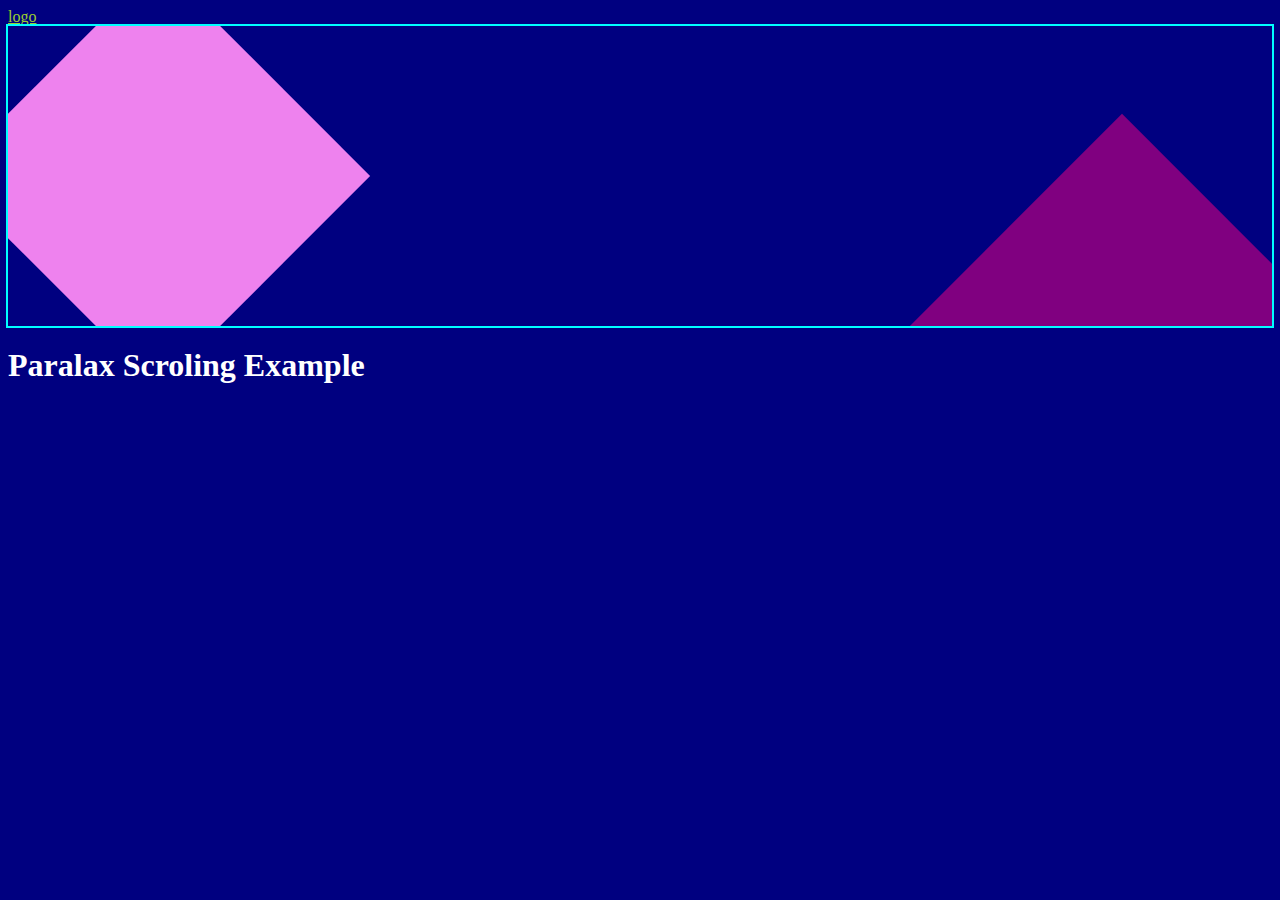
==== index.html @ 5741bdb7 "project setup with placeholders" ====
<!DOCTYPE html>
<html lang="en" dir="ltr">
  <head>
    <link rel="stylesheet" href="style.css">
    <meta charset="utf-8">
    <title></title>
  </head>
  <body>
    <a href="#" class="logo">logo</a>
    <section class="lunar">
      <div id="forground-mountians" class="mtn">
        <b class="left"></b>
        <b class="right"></b>


      </div>
      <div id="moon"></div>
      <div id="space"></div>
    </section>
    <section class="copy">
      <h1>Paralax Scroling Example</h1>
    </section>
  </body>
</html>
---- style.css ----
body {
  background-color: navy;
  color: white;
}

a {
    color: yellowgreen;
}
.mtn {
  outline: 2px solid cyan;
  position: relative;
  overflow: hidden;
}
.mtn b {
  background-color: violet;
  display: block;
  width: 300px;
  height: 300px;
  transform: rotate(45deg);
}
.mtn .right {
  background-color: purple;
  position: absolute; top:50%; right:0;

}
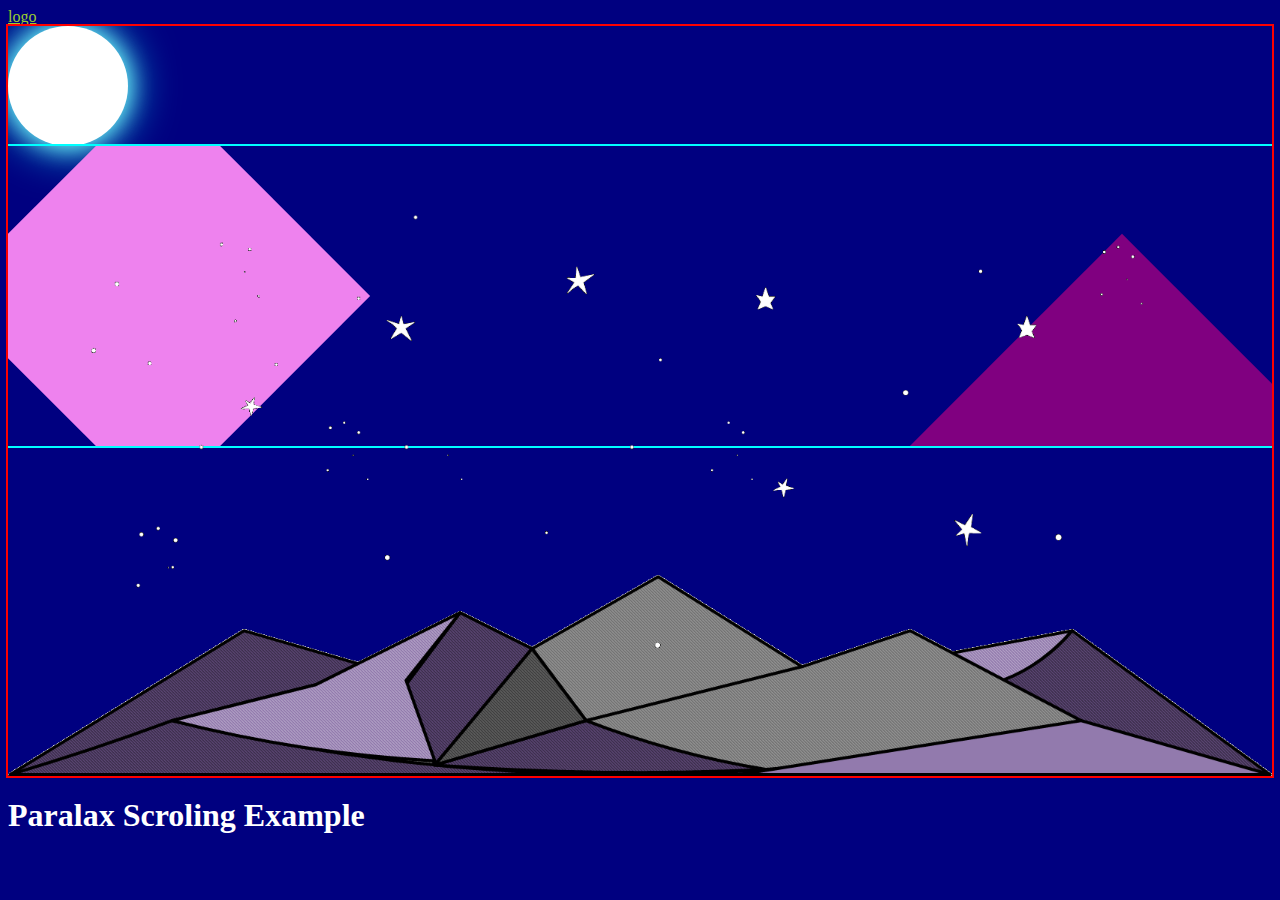
==== commit 61394d7e: "added images" ====
--- a/index.html
+++ b/index.html
@@ -8,6 +8,7 @@
   <body>
     <a href="#" class="logo">logo</a>
     <section class="lunar">
+      <b class="moon"></b>
       <div id="forground-mountians" class="mtn">
         <b class="left"></b>
         <b class="right"></b>
@@ -15,7 +16,15 @@
 
       </div>
       <div id="moon"></div>
-      <div id="space"></div>
+      <div id="space">
+    
+        <img id="bacground_mtn" class="bacground_mtn" src="mtn2.png">
+
+        <img id="space" class="space" src="space.png">
+
+      </div>
+
+
     </section>
     <section class="copy">
       <h1>Paralax Scroling Example</h1>
--- a/style.css
+++ b/style.css
@@ -6,8 +6,21 @@
 a {
     color: yellowgreen;
 }
+.bacground_mtn {
+  width: 100%; height: auto;
+}
+.space {
+  width: 100%; height: auto;
+  position: absolute; bottom: 10%;
+}
 .mtn {
   outline: 2px solid cyan;
+  position: relative;
+  overflow: hidden;
+}
+.lunar{
+  height: 750px;
+  outline: 2px solid red;
   position: relative;
   overflow: hidden;
 }
@@ -23,3 +36,17 @@
   position: absolute; top:50%; right:0;
 
 }
+.bacground_mtn{
+position: absolute; bottom: 0;
+
+}
+b.moon {
+  background-color: white;
+  display: block;
+  box-shadow:0 0 3em cyan, 0 0 1.5em white;
+  border-radius: 90px;
+  background: #white;
+  padding: 20px;
+  width: 80px;
+  height: 80px;
+}
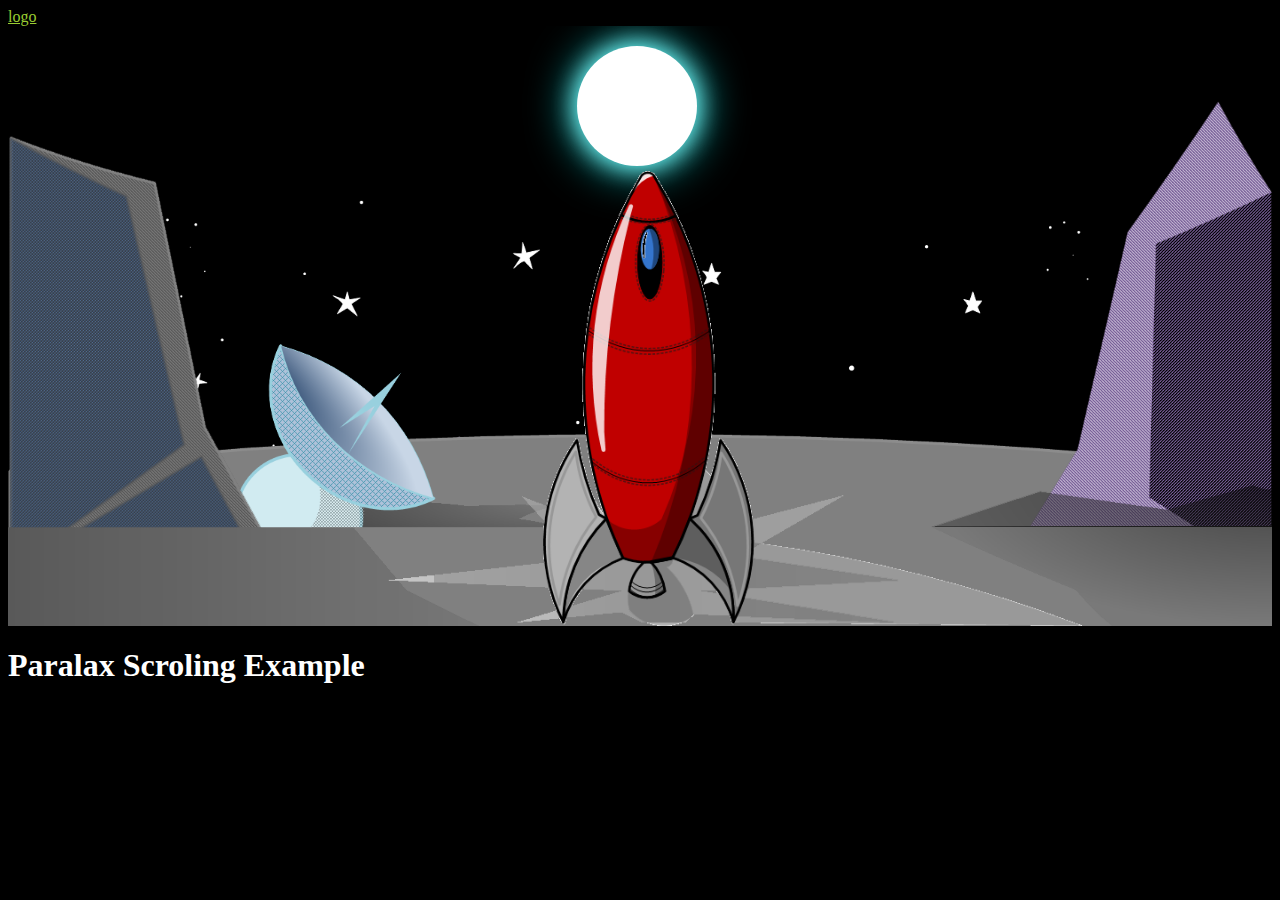
==== commit c082c18d: "updated parallax training files added images added z-index" ====
--- a/index.html
+++ b/index.html
@@ -8,26 +8,28 @@
   <body>
     <a href="#" class="logo">logo</a>
     <section class="lunar">
-      <b class="moon"></b>
-      <div id="forground-mountians" class="mtn">
-        <b class="left"></b>
-        <b class="right"></b>
 
+  
 
-      </div>
-      <div id="moon"></div>
-      <div id="space">
-    
-        <img id="bacground_mtn" class="bacground_mtn" src="mtn2.png">
+        <div id="moon" class="moon"></div>
 
-        <img id="space" class="space" src="space.png">
+        <img id="stars-space" class="stars-space img" src="assets/stars-space.png">
 
-      </div>
+        <img id="mid-mnt" class="mid-mtn img" src="assets/mid-mtn.png">
 
+        <img id="dome" class="dome img" src="assets/dome.png">
+
+        <img id="mtn1" class="mtn1 img" src="assets/mtn1.png">
+
+        <img id="rocket" class="rocket img" src="assets/rocket-ship.png">
+
+        <img id="ground" class="ground img" src="assets/ground.png">
 
     </section>
     <section class="copy">
       <h1>Paralax Scroling Example</h1>
     </section>
+
+    <script type="text/javascript" src="spaceparalax.js"></script>
   </body>
 </html>
--- a/style.css
+++ b/style.css
@@ -1,46 +1,21 @@
 body {
-  background-color: navy;
+  background-color: black;
   color: white;
 }
 
 a {
     color: yellowgreen;
 }
-.bacground_mtn {
-  width: 100%; height: auto;
-}
-.space {
-  width: 100%; height: auto;
-  position: absolute; bottom: 10%;
-}
-.mtn {
-  outline: 2px solid cyan;
+
+.lunar{
+
   position: relative;
   overflow: hidden;
-}
-.lunar{
-  height: 750px;
-  outline: 2px solid red;
-  position: relative;
-  overflow: hidden;
-}
-.mtn b {
-  background-color: violet;
-  display: block;
-  width: 300px;
-  height: 300px;
-  transform: rotate(45deg);
-}
-.mtn .right {
-  background-color: purple;
-  position: absolute; top:50%; right:0;
+  min-height: 600px;
+  background-image: linear-gradient(to bottom black, blue);
+  }
 
-}
-.bacground_mtn{
-position: absolute; bottom: 0;
-
-}
-b.moon {
+.moon {
   background-color: white;
   display: block;
   box-shadow:0 0 3em cyan, 0 0 1.5em white;
@@ -49,4 +24,48 @@
   padding: 20px;
   width: 80px;
   height: 80px;
+  z-index: 5;
+  position: absolute;
+  top: 20px;
+  left: 45%;
 }
+
+.img {
+  position: absolute;
+  bottom: 0;
+  width: 100%;
+}
+.stars-space {
+  z-index: 1;
+  top: auto;
+  width: 100%;
+}
+
+.mid-mtn{
+  z-index: 20;
+  bottom: :auto;
+  width: 100%;
+}
+
+.dome{
+  z-index: 30;
+  bottom: :auto;
+    width: 100%;
+}
+
+.mtn1{
+  z-index: 40;
+  bottom: :auto;
+}
+
+.rocket{
+  z-index: 150;
+  width: 55%;
+  left:30%;
+  bottom: :auto;
+}
+
+.ground{
+  z-index: 60;
+  bottom: :auto;
+}
